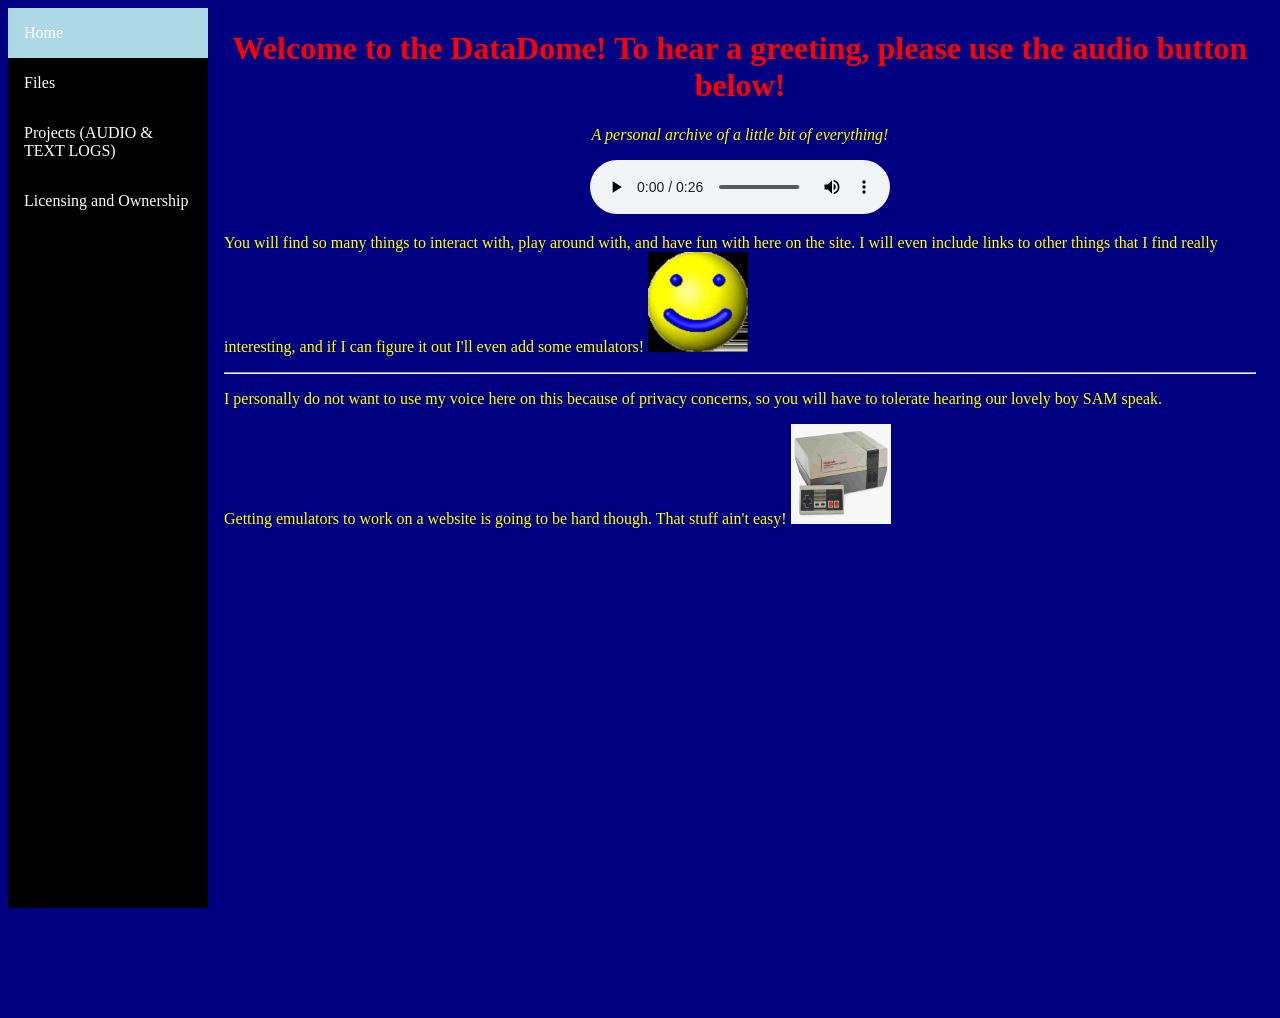
==== index.html @ d7dd67c1 "Update image attributes for better responsiveness" ====
<!DOCTYPE html>
<html>
  <head>
    <link rel="icon" href="DDLOGO.ico">
    <link rel="stylesheet" href="style.css">
    <title>
      DATADOME
    </title>
  </head>
  <body>

    <!-- sidebar -->
    <div class="sidebar">
    <a class="active" href="https://mysticality2077.github.io/DataDome/">Home</a>
    <a href="fileshare.html">Files</a>
    <a href="project-logs.html">Projects (AUDIO & TEXT LOGS)</a>
    <a href="LICENSE-and-OWNERSHIP.html">Licensing and Ownership</a>  
    </div>
    
    <!-- keep evrything away from sidebar-->
    <div class="content">
    <center>
      <h1>
      Welcome to the DataDome! To hear a greeting, please use the audio button below!
      </h1>
      <p><i>A personal archive of a little bit of everything!</i></p>
      <audio controls>
      <source src="greeting.mp3">
      </audio>
    </center>  

      <p>
        You will find so many things to interact with, play around with, and have fun with here on the site. I will even include links to other things that I find really interesting, and if I can figure it out
        I'll even add some emulators! <img src="happy.jpg" width="100" height="100">
      </p>
      
    <hr>

    <p>
      I personally do not want to use my voice here on this because of privacy concerns, so you will have to tolerate hearing our lovely boy SAM speak.
    </p>

    <p>
      Getting emulators to work on a website is going to be hard though. That stuff ain't easy! <img src="NES.jpg" width="100" height="100">
    </p>
  </div>
  </body>
</html>
---- style.css ----
/* The side navigation menu */
      .sidebar {
        margin: 0;
        padding: 0;
        width: 200px;
        background-color: black;
        position: fixed;
        height: 100%;
        overflow: auto;
      }
      
      /* Sidebar links */
      .sidebar a {
        display: block;
        color: white;
        padding: 16px;
        text-decoration: none;
        background-color: black;
      }
      
      /* Active/current link */
      .sidebar a.active {
        background-color: lightblue;
        color: white;
      }
      
      /* Links on mouse-over */
      .sidebar a:hover:not(.active) {
        background-color: #555;
        color: white;
      }
      
      /* Page content. The value of the margin-left property should match the value of the sidebar's width property */
      div.content {
        margin-left: 200px;
        padding: 1px 16px;
        height: 1000px;
      }
      
      /* On screens that are less than 700px wide, make the sidebar into a topbar */
      @media screen and (max-width: 700px) {
        .sidebar {
          width: 100%;
          height: auto;
          position: relative;
        }
        .sidebar a {float: left;}
        div.content {margin-left: 0;}
      }
      
      /* On screens that are less than 400px, display the bar vertically, instead of horizontally */
      @media screen and (max-width: 400px) {
        .sidebar a {
          text-align: center;
          float: none;
        }
      }
      body {
        background-color: navy;
        font-family: "Tahoma";
      }

      h1 {
        color: red;
      }

      h2 {
        color: orange;
      }

      p {
        color: yellow;
      }
      /* this is an attempt to center the footer tag */
      footer {
  margin-left: 200px; /* same as sidebar width so its not centered to the screen width itself*/
  text-align: center;
  background-color: black;
  color: white;
  padding: 12px;
  }

     .image-container {
        position: relative; /* Needed for absolute positioning inside */
        width: 100%;
        height: 400px;
        background-color: #f0f0f0;
        border: 2px dashed #ccc;
    }
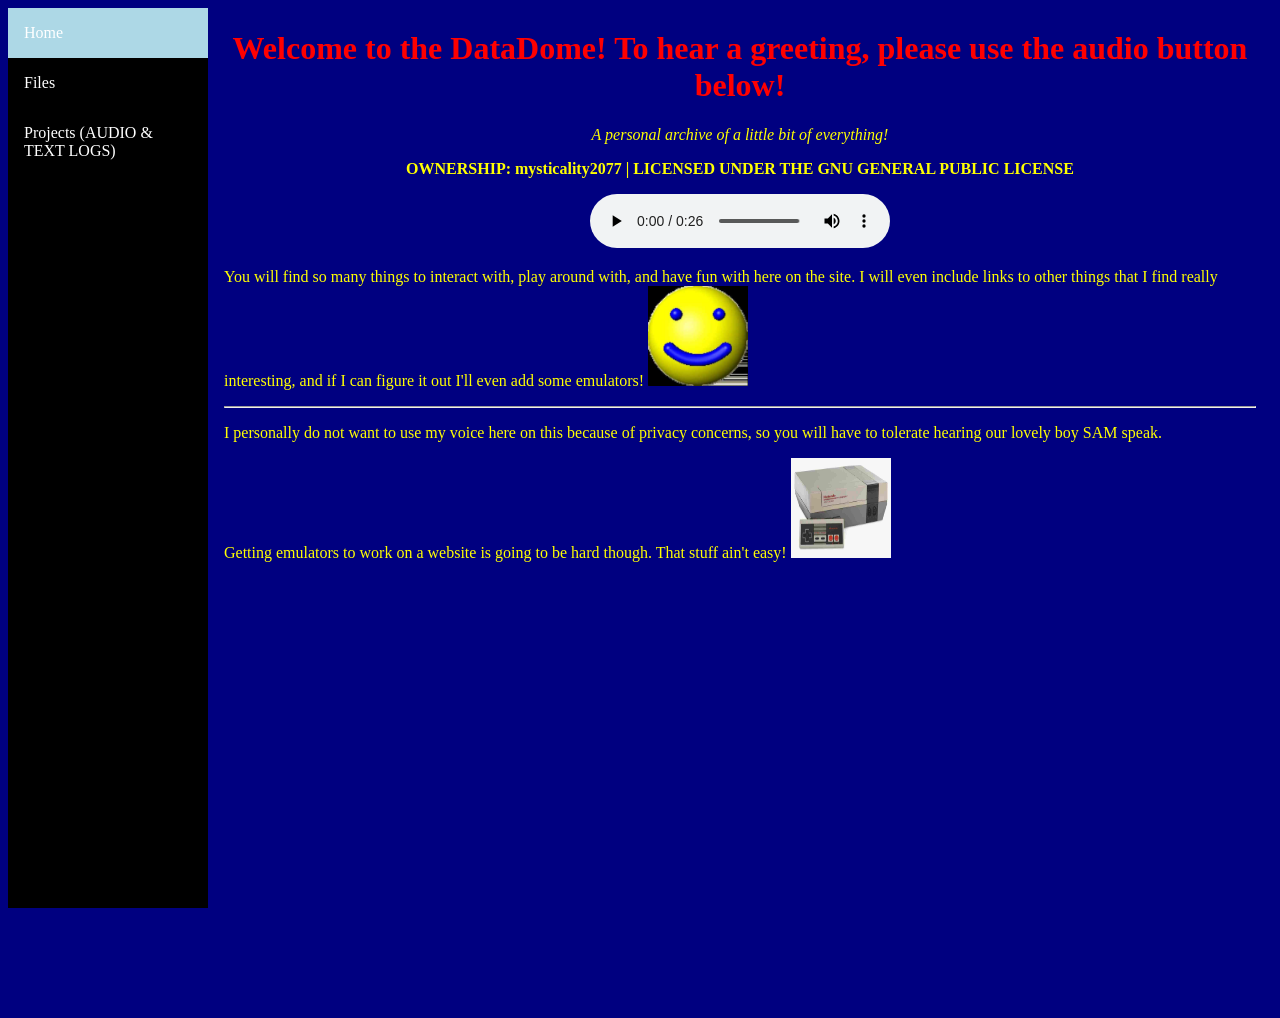
==== commit 37ae973d: "update sidebar & add ownership/licensing to top of page" ====
--- a/index.html
+++ b/index.html
@@ -12,9 +12,8 @@
     <!-- sidebar -->
     <div class="sidebar">
     <a class="active" href="https://mysticality2077.github.io/DataDome/">Home</a>
-    <a href="fileshare.html">Files</a>
-    <a href="project-logs.html">Projects (AUDIO & TEXT LOGS)</a>
-    <a href="LICENSE-and-OWNERSHIP.html">Licensing and Ownership</a>  
+    <a href="pages/fileshare.html">Files</a>
+    <a href="pages/project-logs.html">Projects (AUDIO & TEXT LOGS)</a>
     </div>
     
     <!-- keep evrything away from sidebar-->
@@ -24,6 +23,7 @@
       Welcome to the DataDome! To hear a greeting, please use the audio button below!
       </h1>
       <p><i>A personal archive of a little bit of everything!</i></p>
+      <p><b>OWNERSHIP: mysticality2077 | LICENSED UNDER THE GNU GENERAL PUBLIC LICENSE</b></p>
       <audio controls>
       <source src="greeting.mp3">
       </audio>
--- a/style.css
+++ b/style.css
@@ -79,11 +79,3 @@
   color: white;
   padding: 12px;
   }
-
-     .image-container {
-        position: relative; /* Needed for absolute positioning inside */
-        width: 100%;
-        height: 400px;
-        background-color: #f0f0f0;
-        border: 2px dashed #ccc;
-    }
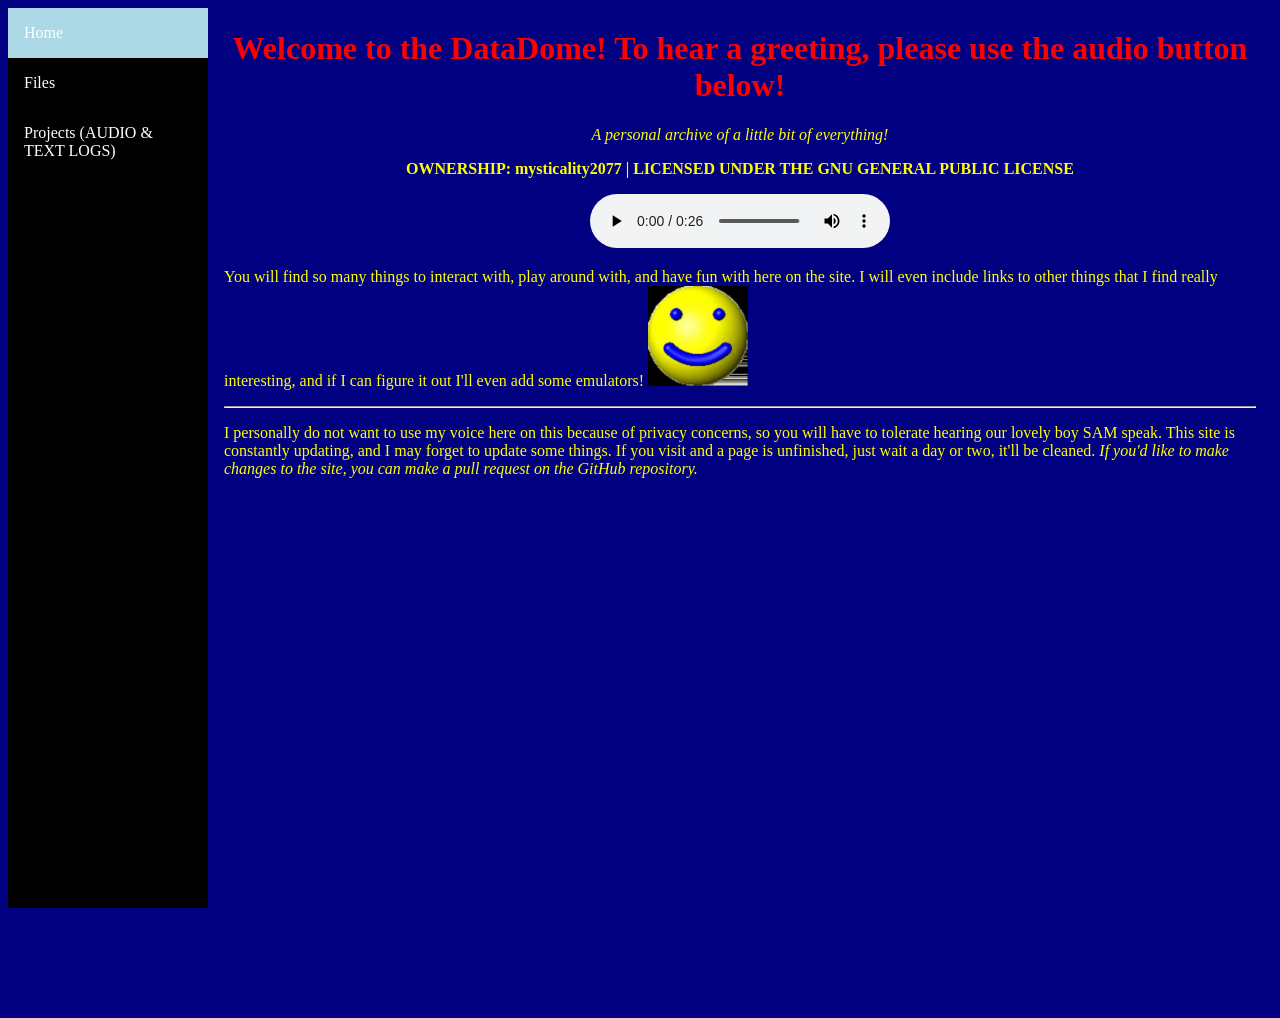
==== commit cdd68f17: "Update index.html with site update notice Added a note about site updates and contributions." ====
--- a/index.html
+++ b/index.html
@@ -38,11 +38,12 @@
 
     <p>
       I personally do not want to use my voice here on this because of privacy concerns, so you will have to tolerate hearing our lovely boy SAM speak.
+      This site is constantly updating, and I may forget to update some things. If you visit and a page is unfinished, just wait a day or two, it'll be cleaned.
+      <i>
+        If you'd like to make changes to the site, you can make a pull request on the GitHub repository.
+      </i>
     </p>
-
-    <p>
-      Getting emulators to work on a website is going to be hard though. That stuff ain't easy! <img src="NES.jpg" width="100" height="100">
-    </p>
+      
   </div>
   </body>
 </html>
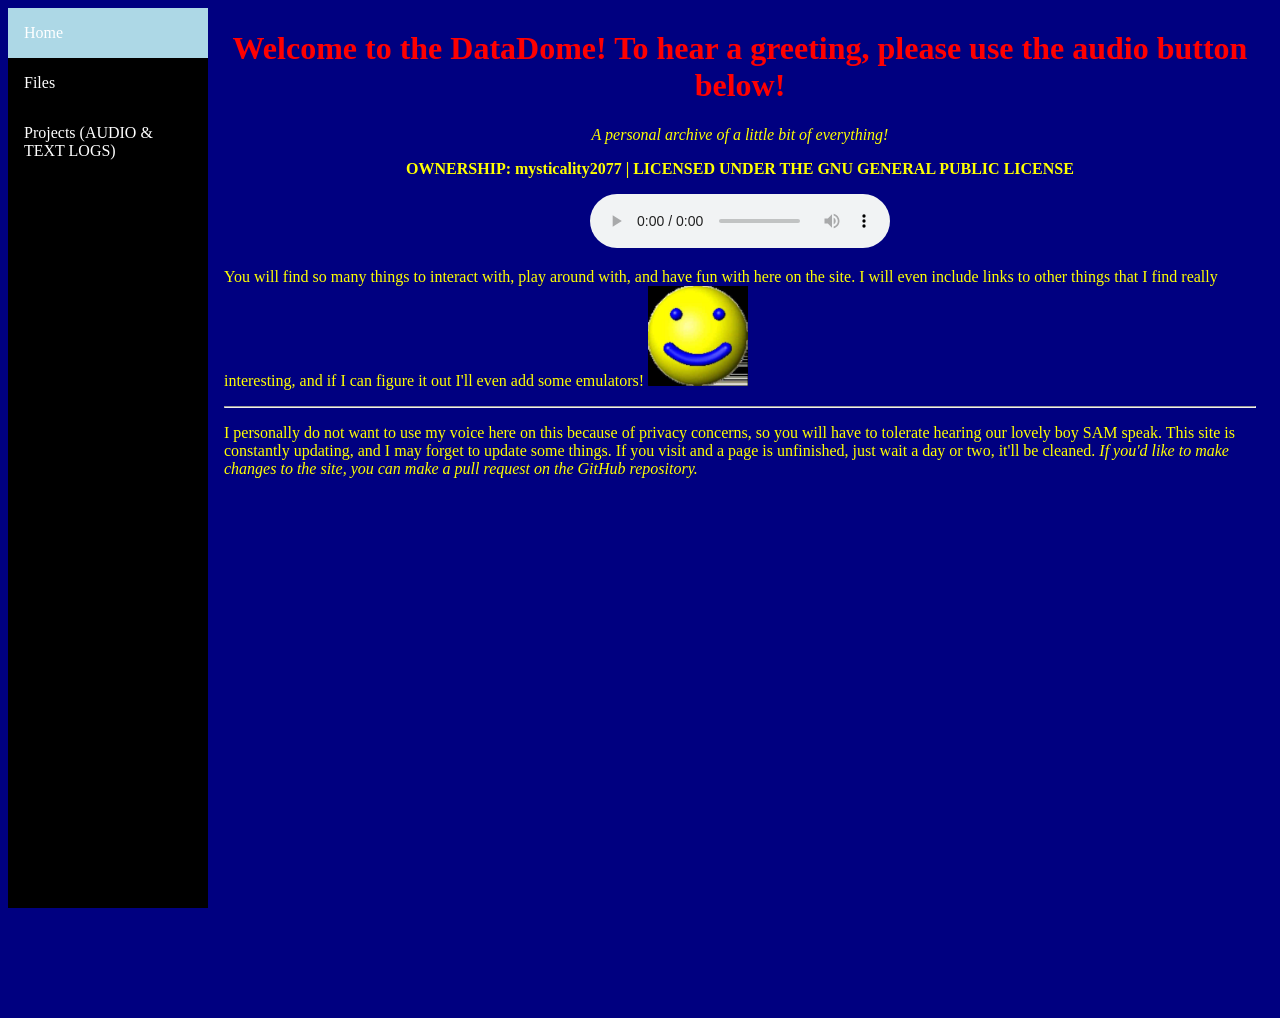
==== commit 8cf1ad0c: "Change audio source format from MP3 to OGG" ====
--- a/index.html
+++ b/index.html
@@ -25,7 +25,7 @@
       <p><i>A personal archive of a little bit of everything!</i></p>
       <p><b>OWNERSHIP: mysticality2077 | LICENSED UNDER THE GNU GENERAL PUBLIC LICENSE</b></p>
       <audio controls>
-      <source src="greeting.mp3">
+      <source src="greeting.ogg">
       </audio>
     </center>  
 
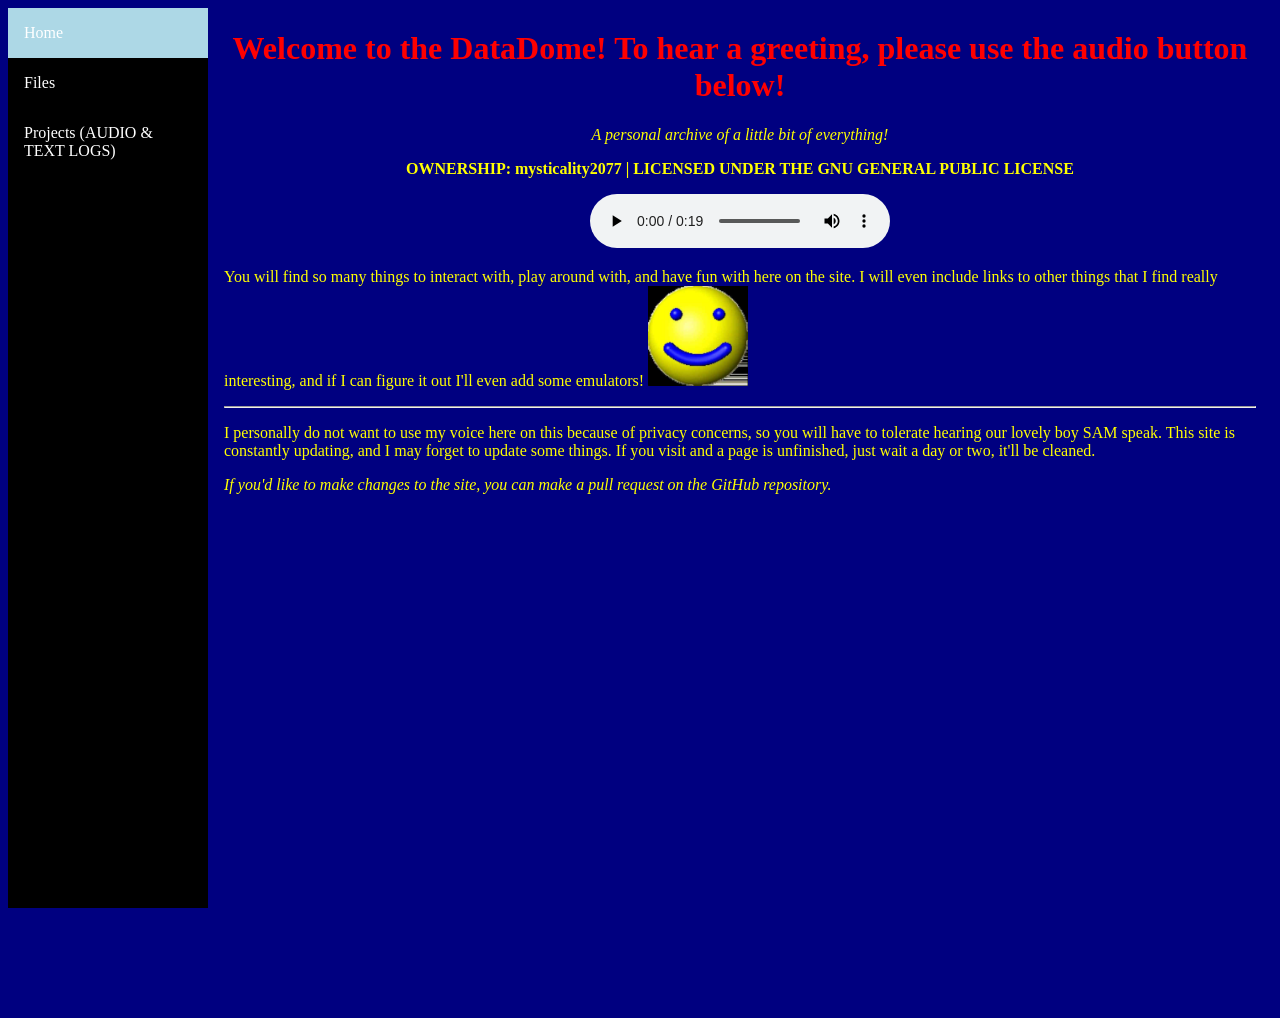
==== commit 116ddb93: "Update index.html" ====
--- a/index.html
+++ b/index.html
@@ -39,10 +39,11 @@
     <p>
       I personally do not want to use my voice here on this because of privacy concerns, so you will have to tolerate hearing our lovely boy SAM speak.
       This site is constantly updating, and I may forget to update some things. If you visit and a page is unfinished, just wait a day or two, it'll be cleaned.
-      <i>
+    </p>
+
+      <p><i>
         If you'd like to make changes to the site, you can make a pull request on the GitHub repository.
-      </i>
-    </p>
+        </i></p>
       
   </div>
   </body>
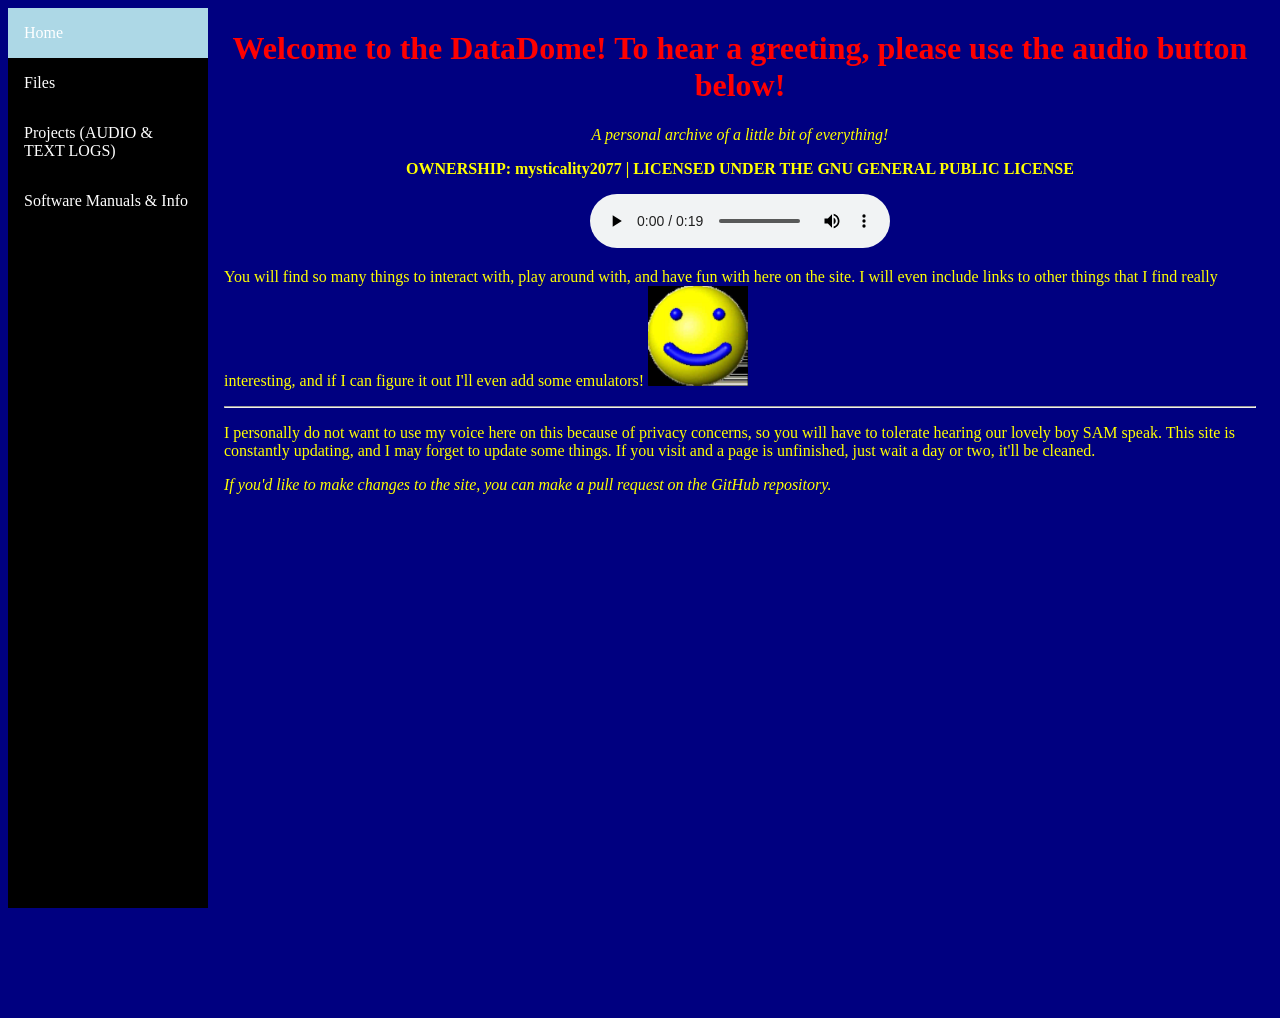
==== commit 61d25ec3: "Add link to Software Manuals & Info in sidebar" ====
--- a/index.html
+++ b/index.html
@@ -14,6 +14,7 @@
     <a class="active" href="https://mysticality2077.github.io/DataDome/">Home</a>
     <a href="pages/fileshare.html">Files</a>
     <a href="pages/project-logs.html">Projects (AUDIO & TEXT LOGS)</a>
+    <a href="pages/software-manuals-and-info.html">Software Manuals & Info</a>
     </div>
     
     <!-- keep evrything away from sidebar-->
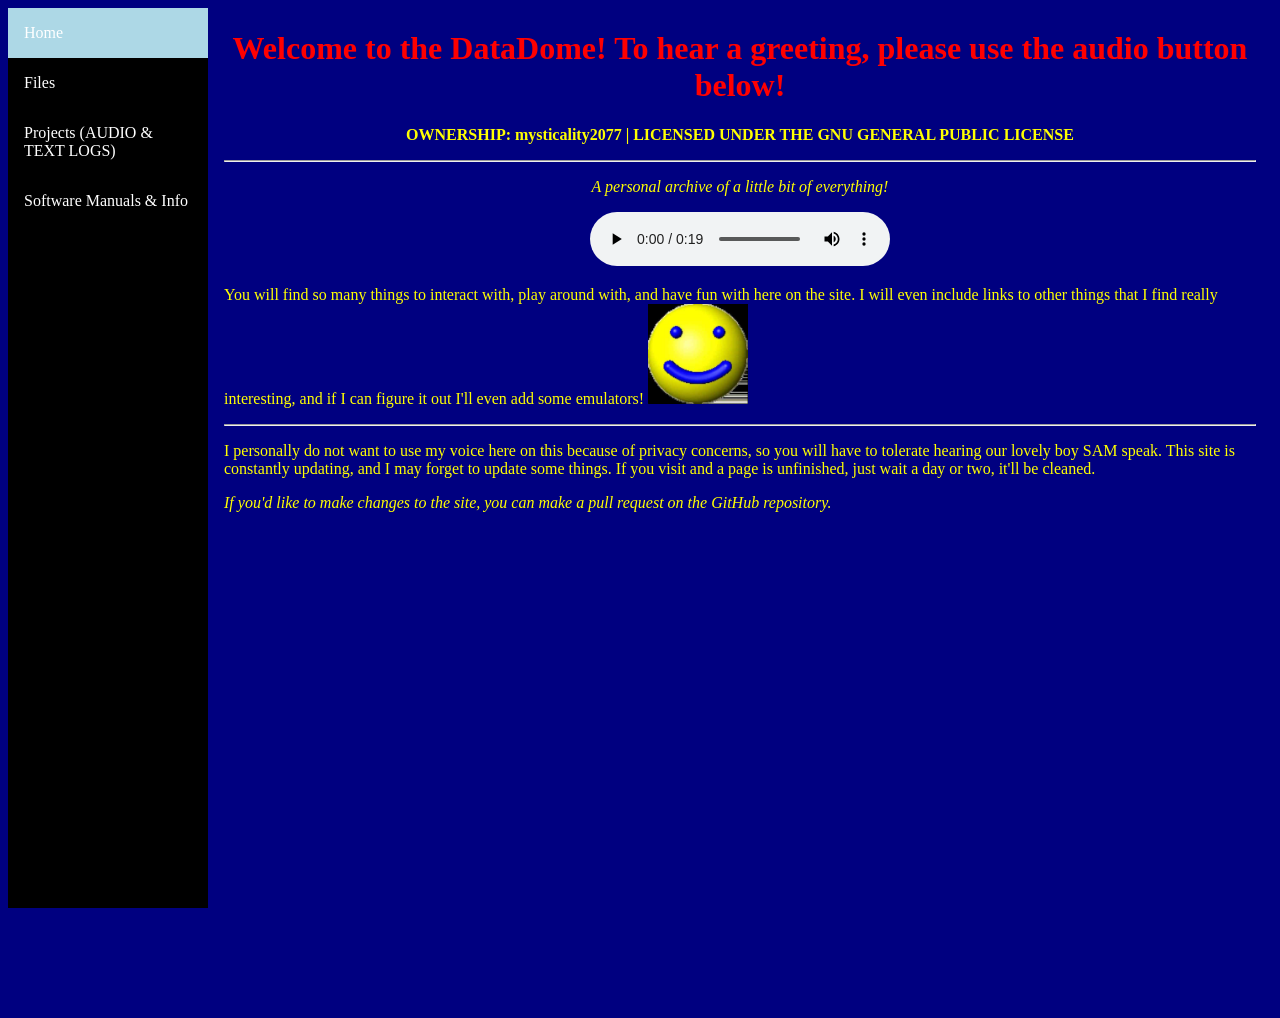
==== commit f54742b6: "Reorder and update greeting paragraph in index.html" ====
--- a/index.html
+++ b/index.html
@@ -23,8 +23,10 @@
       <h1>
       Welcome to the DataDome! To hear a greeting, please use the audio button below!
       </h1>
+      <p><b>OWNERSHIP: mysticality2077 | LICENSED UNDER THE GNU GENERAL PUBLIC LICENSE</b></p>
+      <hr>
       <p><i>A personal archive of a little bit of everything!</i></p>
-      <p><b>OWNERSHIP: mysticality2077 | LICENSED UNDER THE GNU GENERAL PUBLIC LICENSE</b></p>
+      
       <audio controls>
       <source src="greeting.ogg">
       </audio>
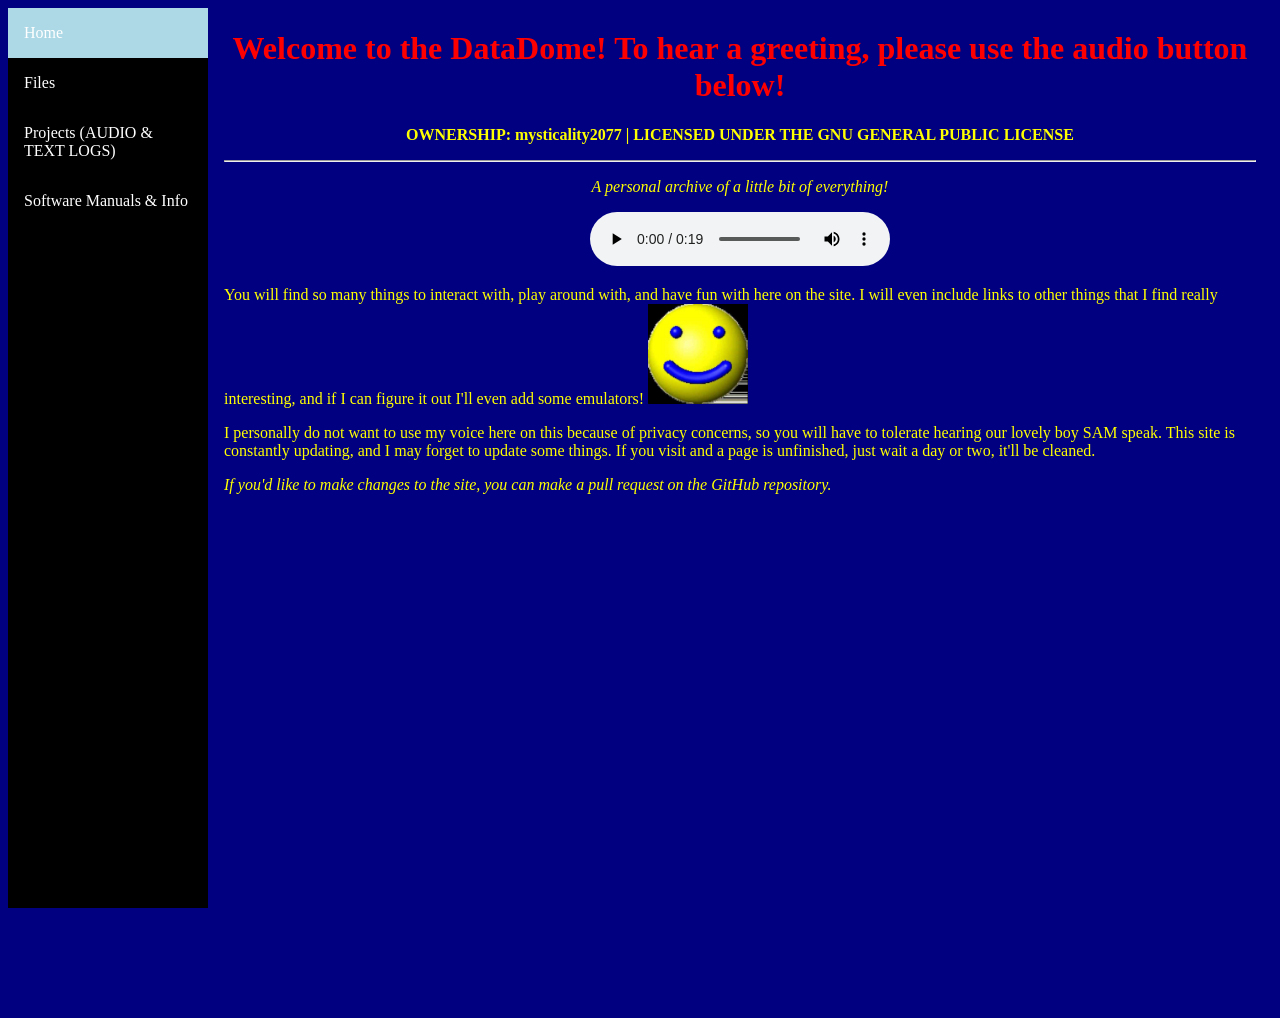
==== commit 8a1aa3b9: "Update index.html" ====
--- a/index.html
+++ b/index.html
@@ -36,8 +36,6 @@
         You will find so many things to interact with, play around with, and have fun with here on the site. I will even include links to other things that I find really interesting, and if I can figure it out
         I'll even add some emulators! <img src="happy.jpg" width="100" height="100">
       </p>
-      
-    <hr>
 
     <p>
       I personally do not want to use my voice here on this because of privacy concerns, so you will have to tolerate hearing our lovely boy SAM speak.
